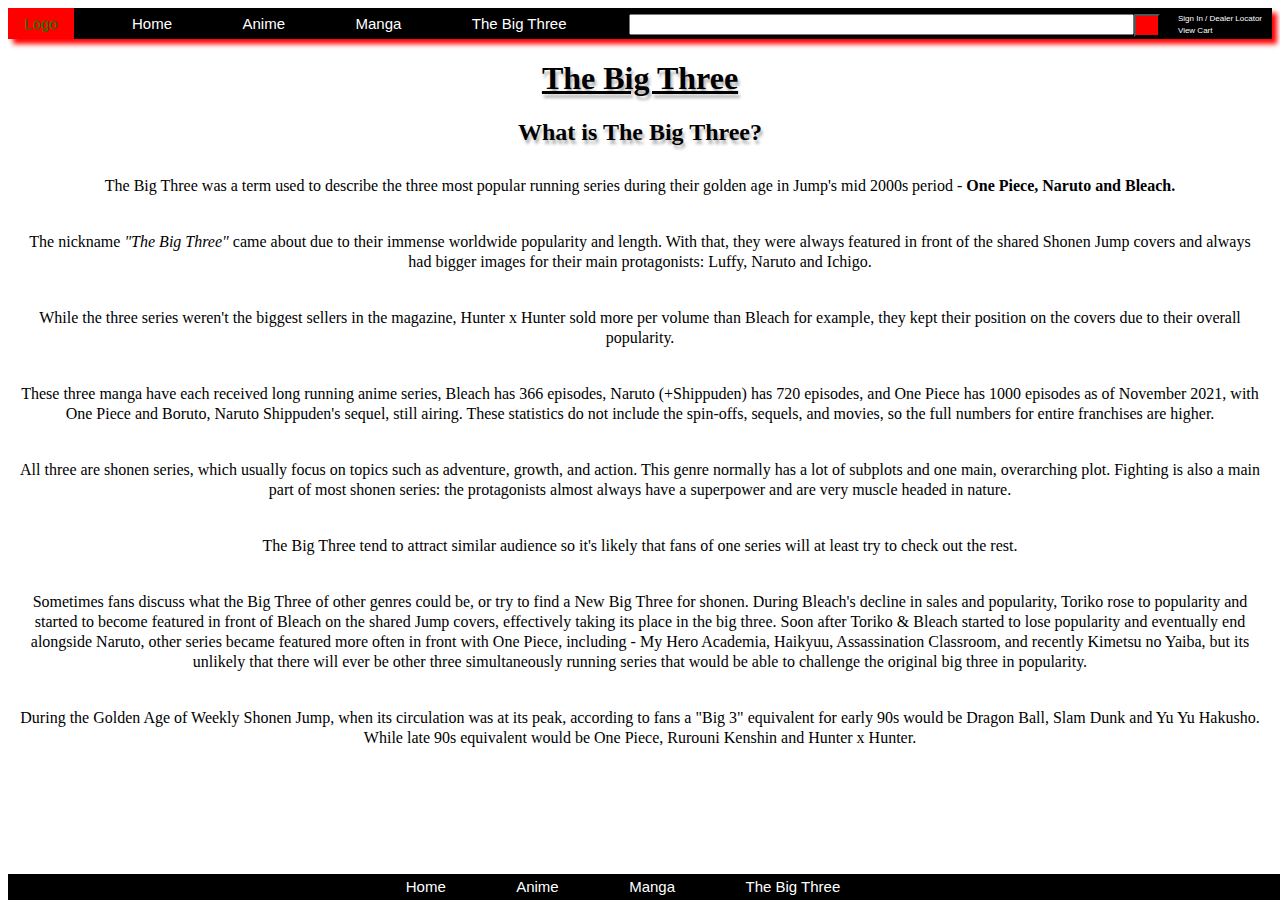
==== about-me.html @ 1c6706e7 "Initial upload of website code" ====
<!DOCTYPE html>
<html>

<head>
    <title>Website</title>
    <link rel="stylesheet" type="text/css" href="stylesheet.css">
</head>

<body>
    <div class="topnav">
        <a class="logo" href="">Logo</a>
        <a href="index.html">Home</a>
        <a href="portfolio.html">Anime</a>
        <a href="contact.html">Manga</a>
        <a href="about-me.html active">The Big Three</a>
        <div class="searchbar">
            <form>
                <input type="text" name="search" size="60">
                <button class="magnify" type="submit"><img
                        src="https://openclipart.org/image/800px/svg_to_png/213239/Search-icon.png" height="10px"
                        width="10px" /></button>
            </form>
        </div>

        <div class="right-nav">
            <a href="sign-in.html">Sign In / Dealer Locator</a>
        </div>

        <div class="view-cart">
            <a href="view-cart.html">View Cart<a href="#"><span><img class="image"
                            src="http://www.clker.com/cliparts/5/j/r/G/y/p/shopping-cart-icon.svg" height="10px"
                            width="10px" /></span></a>
        </div>

    </div>

    <h1>The Big Three</h1>

    <h2>What is The Big Three?</h2>

    <div class="text">
        <p>The Big Three was a term used to describe the three most popular running series during their golden age in
            Jump's
            mid 2000s period - <strong>One Piece, Naruto and Bleach.</strong></p>

        <p>The nickname <em>"The Big Three"</em> came about due to their immense worldwide popularity and length. With
            that, they
            were always featured in front of the shared Shonen Jump covers and always had bigger images for their main
            protagonists: Luffy, Naruto and Ichigo.</p>

        <p>While the three series weren't the biggest sellers in the magazine, Hunter x Hunter sold more per volume than
            Bleach for example, they kept their position on the covers due to their overall popularity.</p>

        <p>These three manga have each received long running anime series, Bleach has 366 episodes, Naruto (+Shippuden)
            has
            720 episodes, and One Piece has 1000 episodes as of November 2021, with One Piece and Boruto, Naruto
            Shippuden's
            sequel, still airing. These statistics do not include the spin-offs, sequels, and movies, so the full
            numbers
            for entire franchises are higher.</p>

        <p>All three are shonen series, which usually focus on topics such as adventure, growth, and action. This genre
            normally has a lot of subplots and one main, overarching plot. Fighting is also a main part of most shonen
            series: the protagonists almost always have a superpower and are very muscle headed in nature.</p>

        <p>The Big Three tend to attract similar audience so it's likely that fans of one series will at least try to
            check
            out the rest.</p>

        <p>Sometimes fans discuss what the Big Three of other genres could be, or try to find a New Big Three for
            shonen.
            During Bleach's decline in sales and popularity, Toriko rose to popularity and started to become featured in
            front of Bleach on the shared Jump covers, effectively taking its place in the big three. Soon after Toriko
            &
            Bleach started to lose popularity and eventually end alongside Naruto, other series became featured more
            often
            in front with One Piece, including - My Hero Academia, Haikyuu, Assassination Classroom, and recently
            Kimetsu no
            Yaiba, but its unlikely that there will ever be other three simultaneously running series that would be able
            to
            challenge the original big three in popularity.</p>

        <p> During the Golden Age of Weekly Shonen Jump, when its circulation was at its peak, according to fans a "Big
            3"
            equivalent for early 90s would be Dragon Ball, Slam Dunk and Yu Yu Hakusho. While late 90s equivalent would
            be
            One Piece, Rurouni Kenshin and Hunter x Hunter.</p>
    </div>

    <br>


    <footer>
        <div>
            <a href="index.html">Home</a>
            <a href="portfolio.html">Anime</a>
            <a href="contact.html">Manga</a>
            <a href="about-me.html active">The Big Three</a>
        </div>
    </footer>



</body>

</html>
---- stylesheet.css ----
.topnav {
    background-color: black;
    text-align: left;
    line-height: 15px;
    position: relative;
    font-family: Arial, Helvetica, sans-serif;
    box-shadow: 5px 5px 5px red;
}

.right-nav {
    display: inline;
    text-align: right;
    float: right;
    position: relative;
    font-family: Arial, Helvetica, sans-serif;
}

.view-cart {
    display: inline;
    text-align: right;
    float: right;
    position: relative;
    clear: none;
    font-family: Arial, Helvetica, sans-serif;
}

.topnav a {
    display: inline-block;
    padding: 0 10px 0 10px;
    font-size: 15px;
    position: relative;
    margin-right: 50px;
    margin-left: 0;
    text-decoration: none;
    color: #fff;
    padding: 8px;
}

.right-nav a {
    font-size: 8px;
    text-decoration: none;
    color: #fff;
    padding: 0 10px 0 10px;
    margin-right: 0;
    position: relative;
}

.view-cart a {
    display: inline;
    font-size: 8px;
    text-decoration: none;
    color: #fff;
    padding: 0 10px 0 10px;
    margin-right: 0;
    position: absolute;
    white-space: nowrap;
    margin-top: 15px;
}

.searchbar {
    display: inline-block;
}

.cart {
    margin-top: 8px;
    color: rgba(255, 255, 255, 0.9)
}

.topnav a:hover {
    color: blueviolet;
}

.magnify {
   position: absolute;
   margin-bottom: 2px;
   padding-top: 2px;
   padding-bottom: 2px;
   background-color: red;
}

.logo {
    background-color: red;
    float: left;
    position: fixed;
    width: 50px;
    text-align: center;
}

h1 {
    text-align: center;
    text-decoration: underline;
    text-shadow: 2px 4px 3px rgba(0,0,0,0.3);
}

h2 {
    text-align: center;
    text-shadow: 2px 4px 3px rgba(0,0,0,0.3);
}

img {
    -webkit-filter: grayscale(1) invert(1);
    filter: grayscale(1) invert(1);
}

.image {
    float: right;
    position: relative;
    margin-left: 40px;
}

footer {
    background-color: black;
    text-align: center;
    line-height: 10px;
    position: fixed;
    bottom: 0;
    width: 100%;
    font-family: Arial, Helvetica, sans-serif;
}

footer a, footer p {
    display: inline-block;
    padding: 0 10px 0 10px;
    font-size: 15px;
    position: relative;
    margin-right: 50px;
    margin-left: 0;
    text-decoration: none;
    color: #fff;
    padding: 8px;
}

footer a:hover {
    color: red;
}

.name {
    text-align: center;
}

a:visited {
    color: green;
}

p {
    color: #000;
    font-size: 16px;
    line-height: 1.25em;
    padding: 0 0 1em 0;
    text-align: center;
    padding: 10px;
    animation: 3s infinite alternate slidein;
}

ul {
    display: table;
    margin: 0 auto;
}

.google {
    font-family: 'Space Mono', monospace;
}

.google2 {
    font-family: 'Noto Sans', sans-serif;
}

.container {
    display: flex;
    flex-direction: row;
    justify-content: space-evenly;
    align-items: left;
    text-align: center;
    min-height: 100vh;
}

.btn-1 {
    width: 100px;
    height: 30px;
    border: none;
    color: white;
    background-color: rgb(255, 0, 68);
    border-radius: 4px;
    box-shadow: inset 0 0 0 0 #f9e506;
    transition: ease-out 0.3s;
    outline: none;
    margin-top: 5px;
}

.btn-1:hover {
    box-shadow: inset 100px 0 0 0 #f9e506;
    cursor: pointer;
    color: black;
}

.password {
    margin-right: 20px;
}
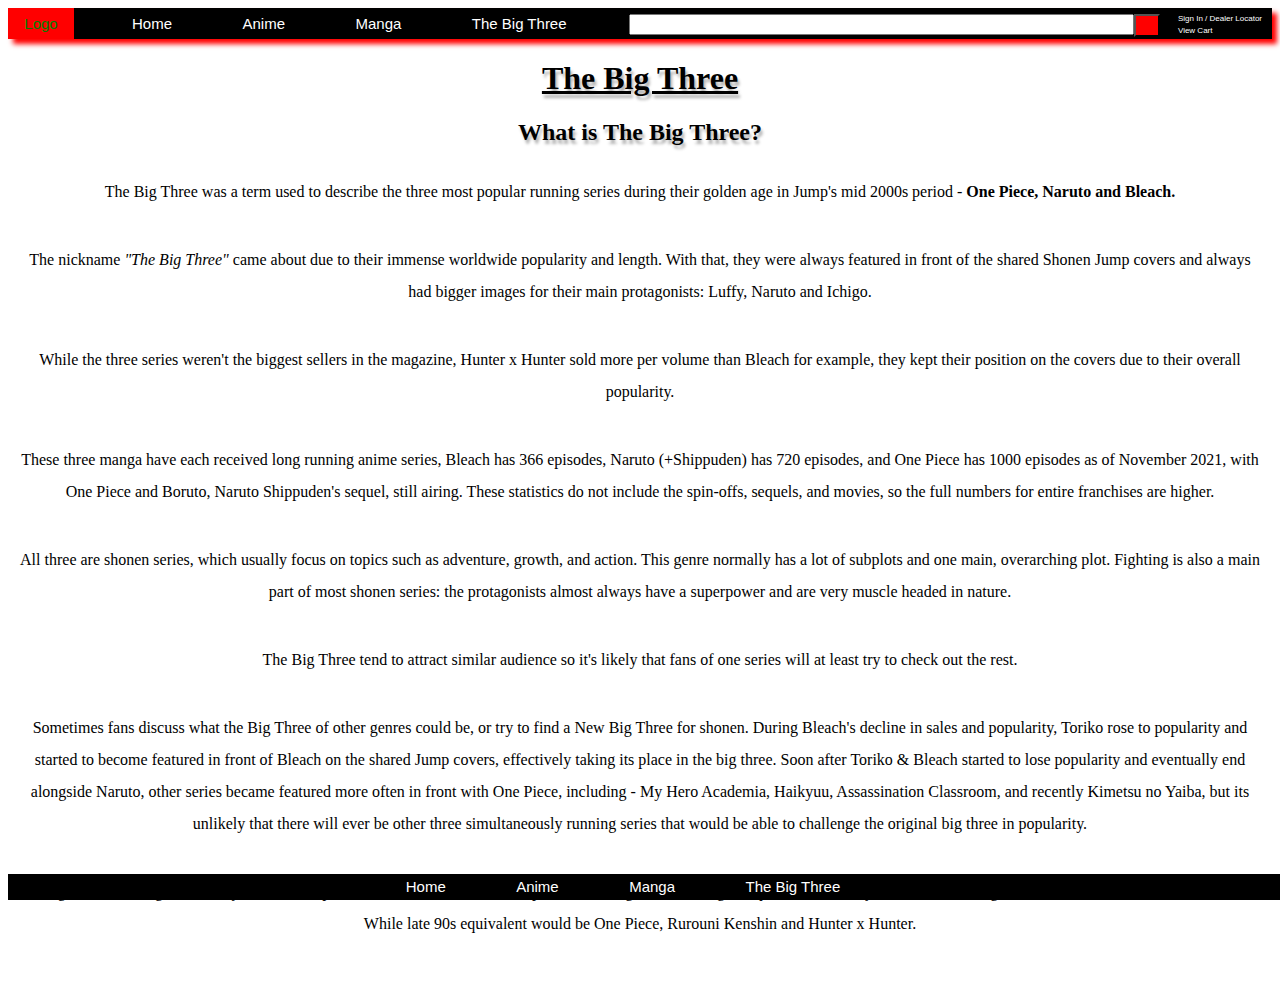
==== commit 76923fb4: "Add link for cart" ====
--- a/about-me.html
+++ b/about-me.html
@@ -27,7 +27,7 @@
         </div>
 
         <div class="view-cart">
-            <a href="view-cart.html">View Cart<a href="#"><span><img class="image"
+            <a href="view-cart.html">View Cart<a href="view-cart.html"><span><img class="image"
                             src="http://www.clker.com/cliparts/5/j/r/G/y/p/shopping-cart-icon.svg" height="10px"
                             width="10px" /></span></a>
         </div>
@@ -103,4 +103,4 @@
 
 </body>
 
-</html>+</html>
--- a/stylesheet.css
+++ b/stylesheet.css
@@ -145,11 +145,10 @@
 p {
     color: #000;
     font-size: 16px;
-    line-height: 1.25em;
+    line-height: 2;
     padding: 0 0 1em 0;
     text-align: center;
     padding: 10px;
-    animation: 3s infinite alternate slidein;
 }
 
 ul {
